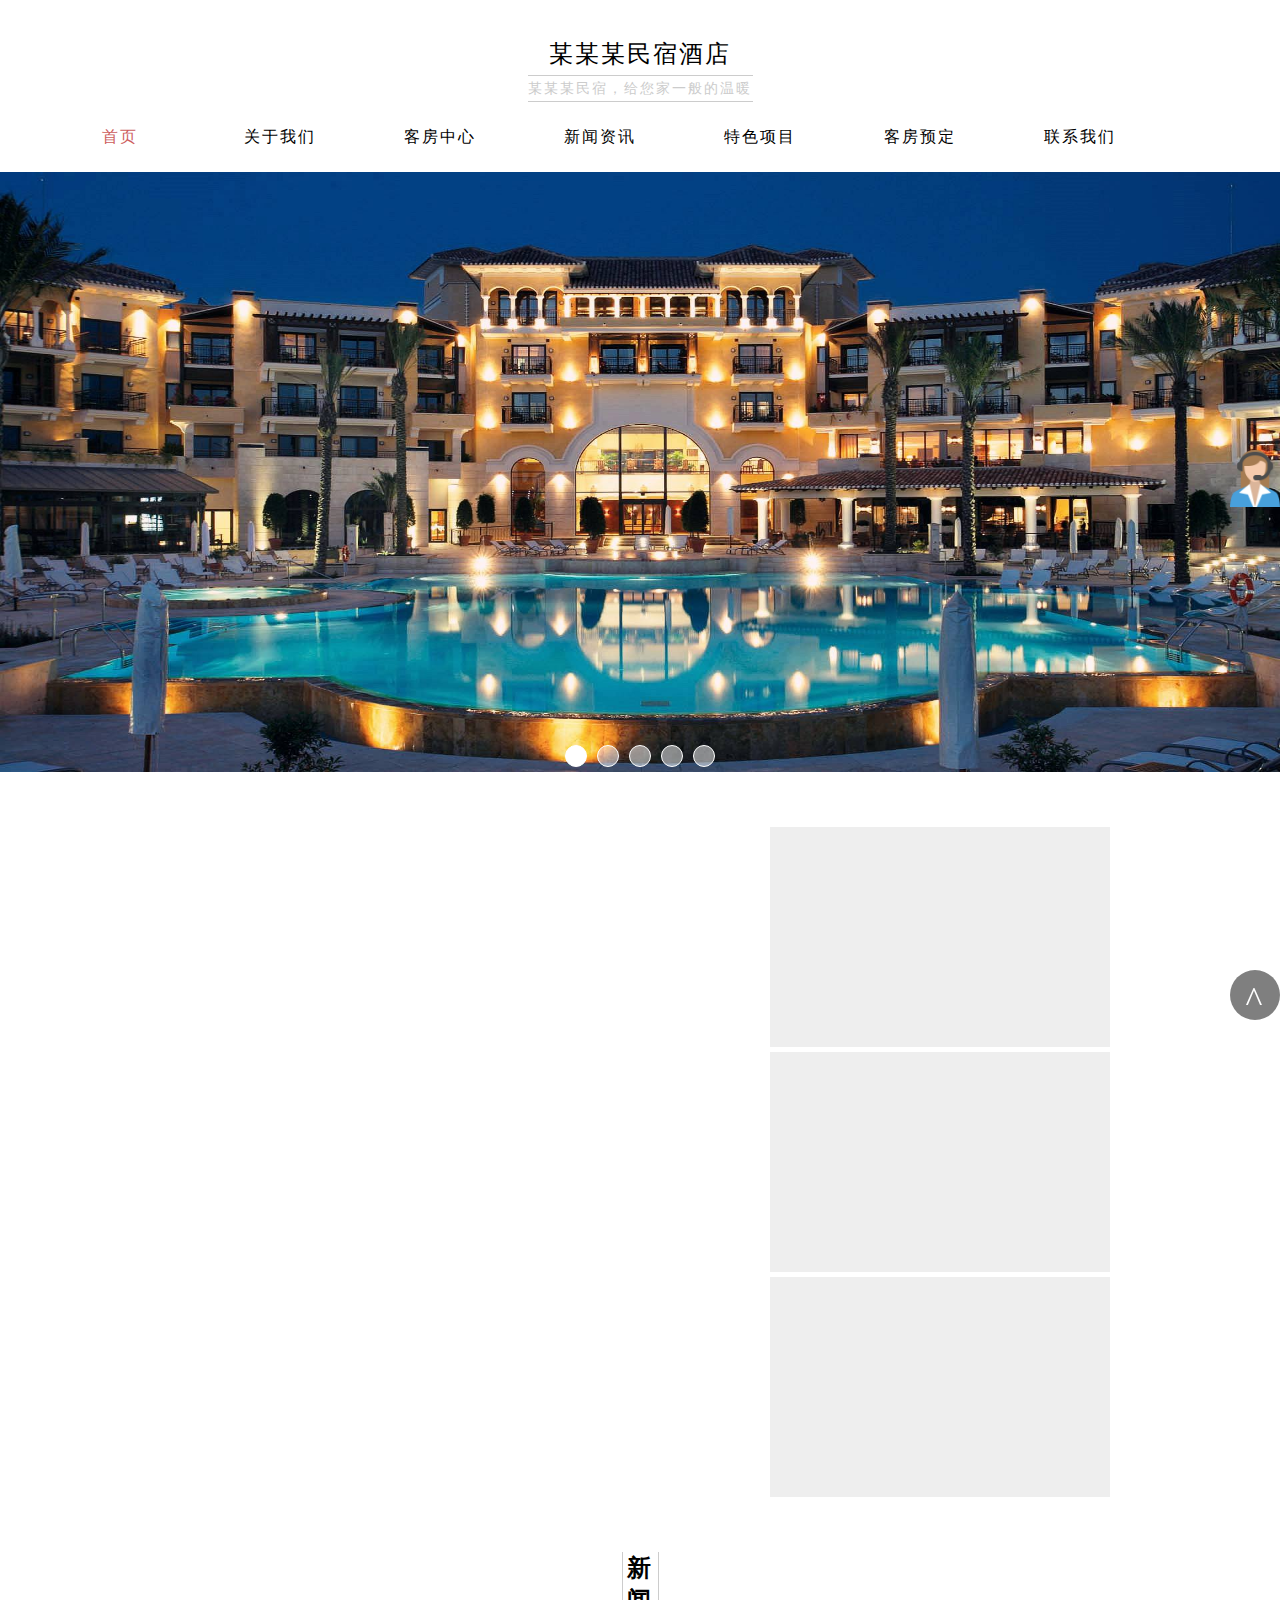
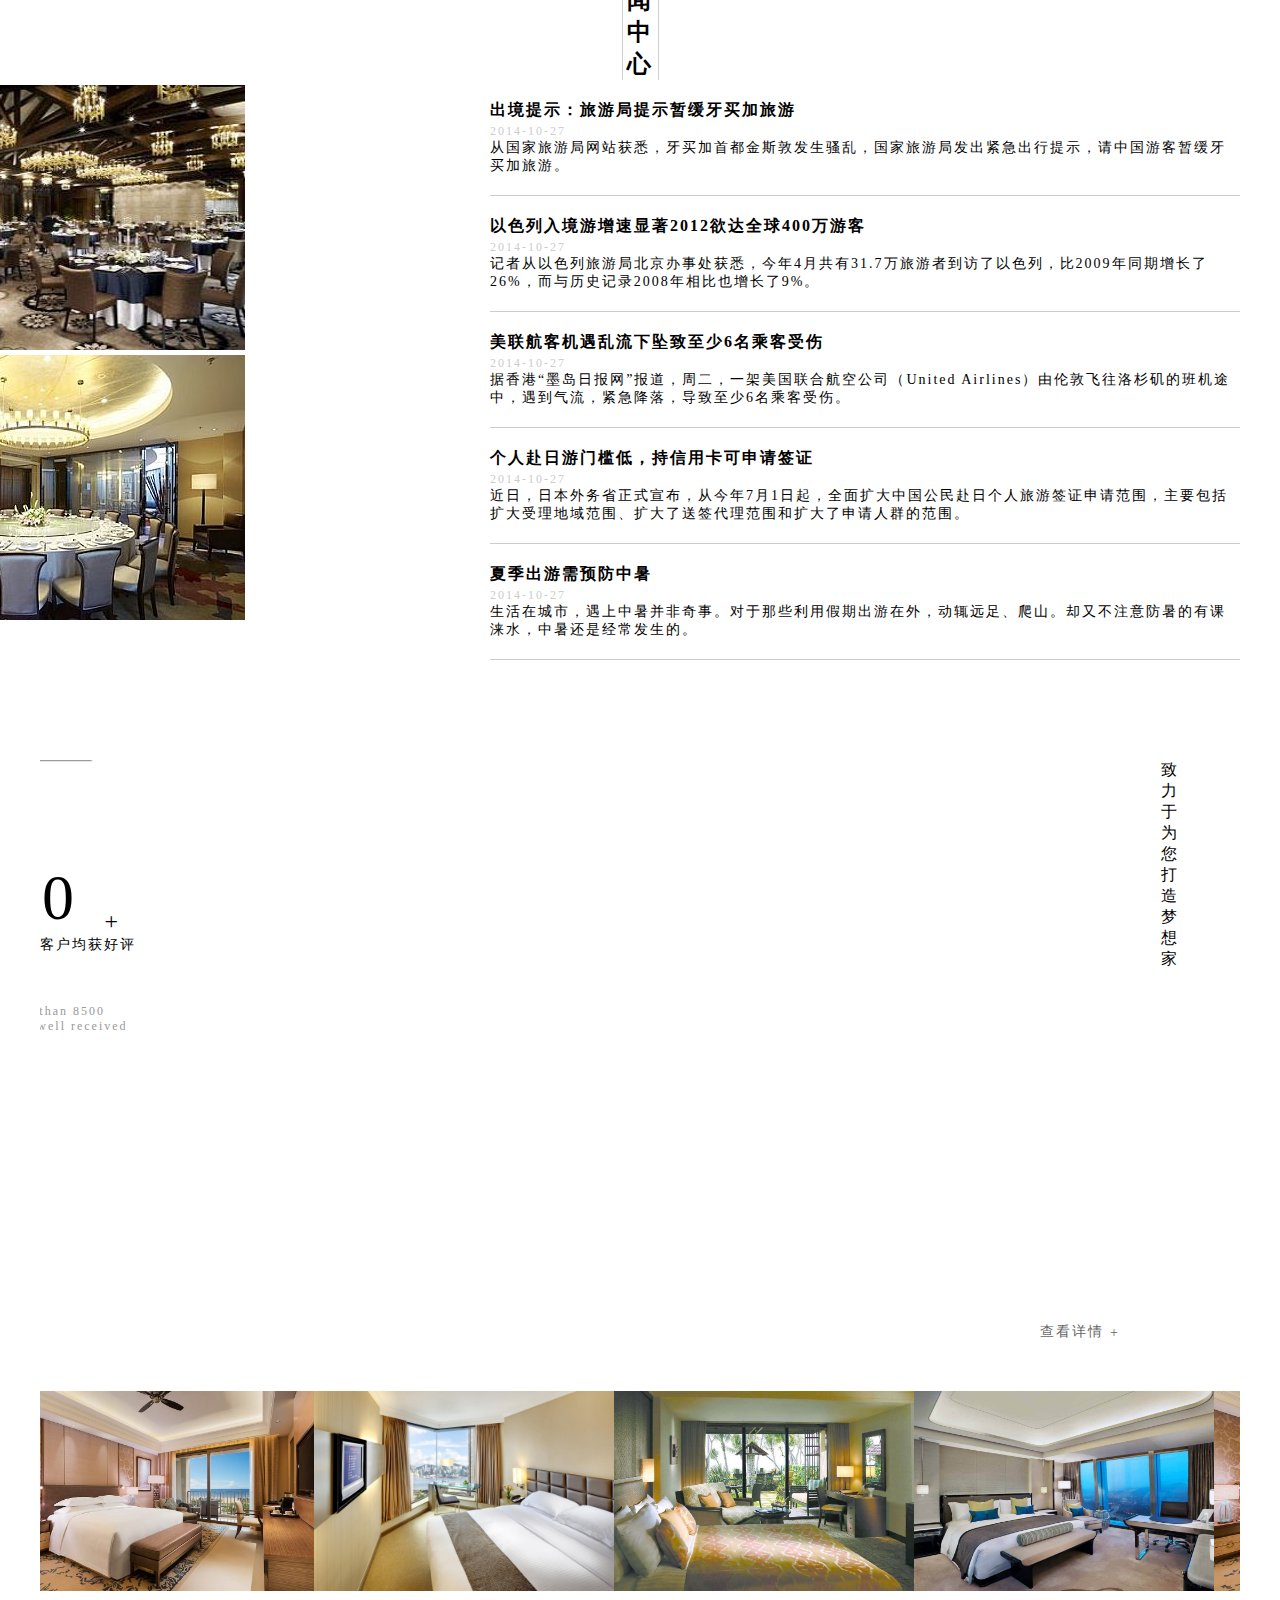
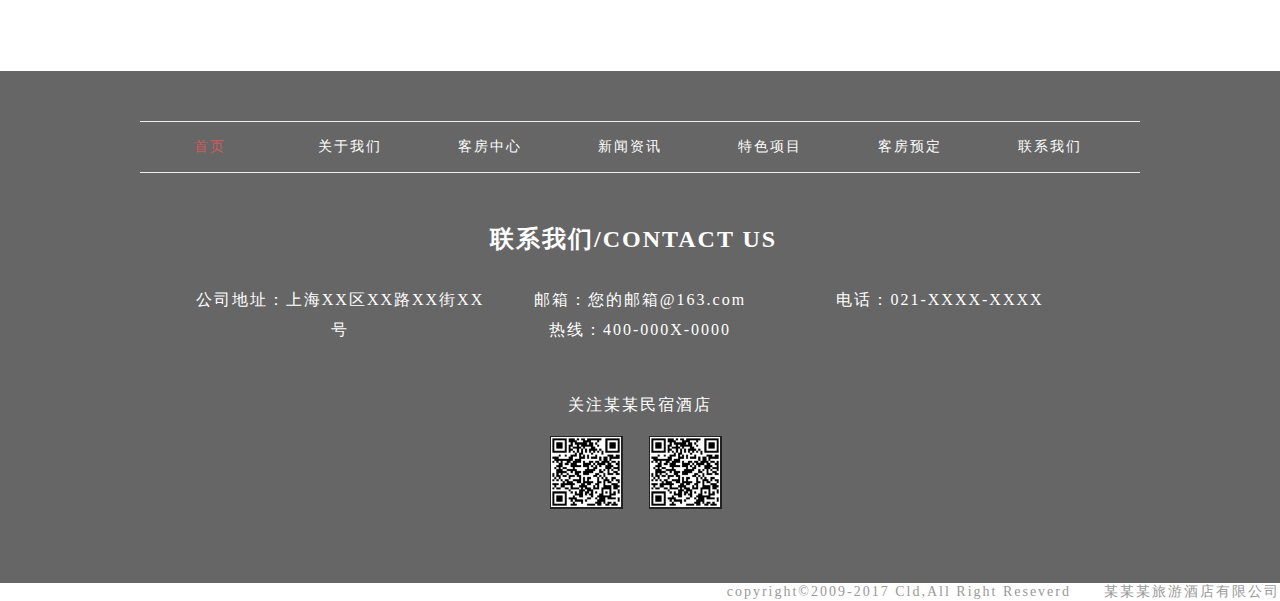
==== html/index.html @ 6bd2a967 "酒店项目" ====
<!DOCTYPE html>
<html>
	<head>
		<meta charset="UTF-8">
		<title></title>
		<link rel="stylesheet" type="text/css" href="../css/public.css"/>
		<link rel="stylesheet" href="../css/index.css" />
		<link rel="stylesheet" type="text/css" href="../css/hover.css"/>
		<script type="text/javascript" src="../js/public-index.js"></script>
		<script type="text/javascript" src="../js/move.js"></script>
		<script src="../js/jquery-3.2.1.min.js"></script>
		<script type="text/javascript" src="../js/index.js"></script>
			
		
	</head>
	<body>
		<div class="head clearfix">
			<div class="logo">
				<a href="index.html"><img src="../images/hotel.png" alt="" /></a>
				<h4>某某某民宿酒店</h4>
				<p>某某某民宿，给您家一般的温暖</p>
			</div>
			
		</div>
		<nav class="clearfix">
				<ul class="clearfix">
					<li><a href="index.html">首页</a></li>
					<li><a href="about.html" target="_blank">关于我们</a></li>
					<li><a href="roomscenter.html" target="_blank">客房中心</a></li>
					<li><a href="newscenter.html" target="_blank">新闻资讯</a></li>
					<li><a href="specialmain.html" target="_blank">特色项目</a></li>
					<li><a href="bookrooms.html" target="_blank">客房预定</a></li>
					<li><a href="context.html" target="_blank">联系我们</a></li>
				</ul>
				
		</nav>
		<div class="banner">
			<ul>
				<li style="opacity: 1;"><img src="../images/banner1.jpg" alt="" /></li>
				<li><img src="../images/banner2.jpg" alt="" /></li>
				<li><img src="../images/banner3.jpg" alt="" /></li>
				<li><img src="../images/banner4.jpg" alt="" /></li>
				<li><img src="../images/banner5.jpg" alt="" /></li>
			</ul>
			<ol>
				<li class="active"></li>
				<li></li>
				<li></li>
				<li></li>
				<li></li>
			</ol>
			<span>&lt;</span>
			<span>&gt;</span>
		</div>
		
		<span class="point hvr-bob">^</span>
		<span class="skefu">
			<img src="../images/kefu.png"/ width="50px">
		</span>
		<span class="service clearfix">
			<span>
				<img src="../images/kefu.png"/ width="80px">
			</span>
			<p>客服咨询</p>
		</span>
		<div class="dialogue">
			<div class="dText">
				<!--<p>我要说的话我要说的话我要说的话我要说的话我要说的话我要说的话我要说的话我要说的话我要说的话</p>-->
			</div>
			<input type="text" />
			<div class="buttons">
				<button>发送</button><button>关闭</button>
			</div>
			
		</div>
		<div class="content clearfix">
			<div class="top clearfix">
				<ul>
					<li class="picsdown">
						
						<img src="../images/pic1.jpg" alt="" />
						<img src="../images/pic2.jpg" alt="" />
						
					</li>
					<li class="picsdown">
						
						<img src="../images/pic3.jpg" alt="" />
						<img src="../images/pic4.jpg" alt="" />
						
					</li>
					<li class="picsdown">
						
						<img src="../images/pic5.jpg" alt="" />
						<img src="../images/pic6.jpg" alt="" />
						
					</li>
					<!--这里用3D轮播图吧-->
				</ul>
				<ol>
					<li><a href="">客房推荐</a><p>PRODUCT RECOMMENDATION</p></li>
					<li><a href="">关于我们</a><p>ABOUT US</p></li>
					<li><a href="">特色项目</a><p>SPECIAL PROJECT</p></li>
				</ol>
			</div>
			
			<div class='middle clearfix'>
				<h4>新闻中心</h4>
				<div class="left">
					<img src="../images/pic10.jpg" alt="" />
					<img src="../images/pic11.jpg" alt="" />
				</div>
				<div class="right">
					<ol>
						<li>
							<a href=""><h4>出境提示：旅游局提示暂缓牙买加旅游</h4></a>
							<time>2014-10-27</time>
							<p>从国家旅游局网站获悉，牙买加首都金斯敦发生骚乱，国家旅游局发出紧急出行提示，请中国游客暂缓牙买加旅游。</p>
							
						</li>
						<li>
							<a href=""><h4>以色列入境游增速显著2012欲达全球400万游客</h4></a>
							<time>2014-10-27</time>
							<p>记者从以色列旅游局北京办事处获悉，今年4月共有31.7万旅游者到访了以色列，比2009年同期增长了26%，而与历史记录2008年相比也增长了9%。</p>
							
						</li>
						<li>
							<a href=""><h4>美联航客机遇乱流下坠致至少6名乘客受伤</h4></a>
							<time>2014-10-27</time>
							<p>据香港“墨岛日报网”报道，周二，一架美国联合航空公司（United Airlines）由伦敦飞往洛杉矶的班机途中，遇到气流，紧急降落，导致至少6名乘客受伤。</p>
						</li>
						<li>
							<a href=""><h4>个人赴日游门槛低，持信用卡可申请签证</h4></a>
							<time>2014-10-27</time>
							<p>近日，日本外务省正式宣布，从今年7月1日起，全面扩大中国公民赴日个人旅游签证申请范围，主要包括扩大受理地域范围、扩大了送签代理范围和扩大了申请人群的范围。</p>
						</li>
						<li>
							<a href=""><h4>夏季出游需预防中暑</h4></a>
							<time>2014-10-27</time>
							<p>生活在城市，遇上中暑并非奇事。对于那些利用假期出游在外，动辄远足、爬山。却又不注意防暑的有课涞水，中暑还是经常发生的。</p>
						</li>
					</ol>
				</div>
				
			</div>
			<div class="bottom clearfix">
					<div class="left">
						<hr width="50px" size="1"/>
						<span><p>ABOUT US</p><h4>品牌的故事</h4></span>
						<div class="font">
							<p>8500</p>
							<span>服务8500多个客户均获好评</span>
							<p>Services more than 8500 <br />customers are well received</p>
						</div>
						<canvas id="" width="150px" height="150px"></canvas>
					</div>
					<div class="middle">
						<div class="imgs clearfix">
							<span>
								<span>
									<img src="../images/06.jpg"/>
								</span>
								<span>
									<img src="../images/09.jpg"/>
								</span>
								
							</span>
							<span>
								<img src="../images/03.jpg"/>
							</span>
							
						</div>
						
						
						<p>坐落在“全国工业旅游示范点”的XX集团公司，是集旅游观光、餐饮、住宿、会议接待，商务活动等三星级涉外酒店（现在正在积极申报四星）。
							酒店整个建筑为仿古庭院式建筑，占地一万三千二百平方米，酒店开业十多年来，始终瞄准向国内一流酒店学习，通过科学管理，培养了一大批管理人才，取得了不菲的成绩。
							XX酒店曾被国家旅游局评为“全国最佳质量星级酒店”。
						</p>
						<a href="notfound.html" target="_blank">查看详情</a>
					</div>
					<div class="right">
						<span>
								<p>致力于为您打造梦想家</p>
								<!--<p>L E A D E R S H I P&nbsp; P O S I T I O N</p>-->
						</span>
					</div>
			</div>
			
			<div class="pics">
				<ul>
					<li><img src="../images/pic12.jpg" alt="" /></li>
					<li><img src="../images/pic13.jpg" alt="" /></li>
					<li><img src="../images/pic14.jpg" alt="" /></li>
					<li><img src="../images/pic15.jpg" alt="" /></li>
				</ul>
			</div>
		</div>
		
		
		
		<div class="footer">
			<ul class="clearfix">
				<li><a href="index.html">首页</a></li>
				<li><a href="about.html" target="_blank">关于我们</a></li>
				<li><a href="roomscenter.html" target="_blank">客房中心</a></li>
				<li><a href="newscenter.html" target="_blank">新闻资讯</a></li>
				<li><a href="specialmain.html" target="_blank">特色项目</a></li>
				<li><a href="bookrooms.html" target="_blank">客房预定</a></li>
				<li><a href="context.html" target="_blank">联系我们</a></li>
			</ul>
			<h4>联系我们/CONTACT US</h4>
			<ol class="clearfix">
				<li>公司地址：上海XX区XX路XX街XX号</li>
				<li>邮箱：您的邮箱@163.com</li>
				<li>电话：021-XXXX-XXXX</li>
				<li>热线：400-000X-0000</li>
			</ol>	
			<div class="erweima">
				<p>关注某某民宿酒店</p>
				<span>
					<img src="../images/erweima.png"/>
					<img src="../images/erweima.png"/>
				</span>
			</div>
			
			
		</div>
		<div class="bottom">
			<p>copyright&copy;2009-2017 Cld,All Right Reseverd&nbsp;&nbsp;&nbsp;&nbsp;&nbsp;&nbsp;某某某旅游酒店有限公司</p>
		</div>
		
		
	</body>
</html>
---- css/public.css ----
*{
	margin:0;
	padding:0;
	list-style: none;
	text-decoration: none;
	font-family: "微软雅黑";
	letter-spacing: 2px;
}
.head{
	width:1200px;
	margin:10px auto;
}
.clearfix:after{
	content: '';
	display: block;
	clear: both;
}
.clearfix{
	*zoom:1;
}
.logo{
	width: 300px;
	margin:20px auto;
	text-align: center;
}
.logo>a>img{
	width:70px;
	
}
.logo>h4{
	font-size:24px;
	font-weight: normal;
}
.logo>p{
	width:225px;
	height:25px;
	line-height: 25px;
	border-top:1px solid #ccc ;
	border-bottom:1px solid #ccc ;
	color:#ccc;
	font-size: 14px;
	margin:5px auto;
}
nav{
	width:100%;
	height:50px;
	background:#fff;
	z-index: 999;
}
.navactive{
	box-shadow: 0 0 5px 5px #ccc;
	position: fixed;
	top:0;
	left:0;
}
nav ul{
	width:1200px;
	height:30px;
	margin:10px auto;
}
nav ul>li{
	width:100px;
	height:30px;
	float:left;
	text-align: center;
	line-height: 30px;
	margin:0 30px;
	cursor: pointer;
}
nav ul>li>a{
	color:#000;
}

nav ul>li:hover a{
	color:indianred;
}
.banner,.banner>ul{
	width:100%;
	height:600px;
	position: relative;
}

.banner>ul>li{
	width:100%;
	height: 600px;
	position: absolute;
	top:0;
	left:0;
	opacity: 0;
	transition: 1s;
}
.banner>ul>li>img{
	display: block;
	width:100%;
	height:600px;
}
.banner>ol{
	position: absolute;
	bottom:0;
	left:50%;
	margin-left:-80px;
}
.banner>ol>li{
	width:20px;
	height:20px;
	border:1px solid #fff;
	border-radius: 50%;
	background-color: rgba(255,255,255,.5);
	float: left;
	margin:5px;
	cursor: pointer;
	
}
.banner>ol>.active{
	color:red;
	background: #fff;
}
.banner>span{
	display: block;
	width:50px;
	height:50px;
	text-align: center;
	line-height: 50px;
	font-size: 24px;
	border-radius: 50%;
	background-color: rgba(255,255,255,.5);
	color:#fff;
	position: absolute;
	top:50%;
	margin-top:-40px;
	cursor: pointer;
	opacity: 0;
	transition: 1s;
}
.banner>span::selection{
	background: transparent;
}
.banner>span:nth-of-type(1){
	left:0;
}
.banner>span:nth-of-type(2){
	right:0;
}
.banner>span:hover{
	animation: move 0.5s linear;
}
@keyframes move{
	0%{
		margin-top:-40px;
	}
	25%{
		margin-top:-20px;
	}
	50%{
		margin-top:-40px;
	}
	75%{
		margin-top:-60px;
	}
	100%{
		margin-top:-40px;
	}
}
.point{
	display: block;
	cursor: pointer;
	width:50px;
	height:50px;
	border-radius: 50%;
	text-align: center;
	line-height: 60px;
	font-size:36px;
	color:#fff;
	background: rgba(0,0,0,.5);
	position:fixed;
	right:0;
	bottom:-120px;
	transition: 0.5s;
}
.service{
	display: block;
	width:180px;
	height:150px;
	position: fixed;
	right:-180px;
	top:50%;
	margin-top:50px;
	background-color: #fff;
	cursor: pointer;
	z-index: 999;
}
.service>p{
	display: block;
	width:120px;
	margin:10px auto;
	text-align: center;
	color:#48a0dc;
	font-size: 24px;
}

.service>p:hover{
	background: #48a0dc;
	color:#fff;
}
.service>span{
	display: block;
	width:80px;
	margin:0 auto;
	margin-top:10px;
}
.skefu{
	display: block;
	width:50px;
	height:57px;
	position: fixed;
	right:0px;
	top:50%;
	z-index: 999;
}
.skefu>img{
	width:50px;
	height:57px;
	position: fixed;
	right:0px;
	top:50%;
}
.dialogue{
	width:300px;
	height:400px;
	background-color: #fff;
	position: fixed;
	right:200px;
	bottom:20px;
	z-index: 999;
	display: none;
}
.dialogue>.dText{
	width:300px;
	height:300px;
	border:1px solid #999;
	box-sizing: border-box;
	overflow: hidden;
	overflow-y: scroll;
}
.dialogue>.dText>p{
	width:250px;
	line-height: 30px;
	border:1px solid #999;
	float:right;
	margin-bottom:5px;
}
.dialogue>input{
	width:300px;
	height:60px;
	border:1px solid #999;
	box-sizing: border-box;
	font-size: 16px;
	margin-top:2px;
}
.dialogue>.buttons{
	width:90px;
	height:50px;
	margin-top:2px;
	float: right;
}
.dialogue>.buttons>button{
	width:45px;
	height:30px;
	text-align: center;
}

.footer{
	background-color: #666;
	color:#fff;
	overflow: hidden;
}
.footer>ul{
	border-top:1px solid #eee;
	border-bottom:1px solid #eee;
	width:1000px;
	margin:50px auto;
}
.footer>ul li{
	width:80px;
	height:50px;
	font-size: 14px;
	float:left;
	text-align: center;
	line-height: 50px;
	margin:0 30px;
	cursor: pointer;
}
.footer>ul li>a{
	color:#fff;
}
.footer>ul li:hover a{
	color:indianred;
}

.footer>h4{
	width: 300px;
	margin:30px auto;
	font-size: 24px;
}
.footer>ol{
	width:900px;
	margin:0 auto;
}
.footer>ol li{
	width:300px;
	height:30px;
	text-align: center;
	line-height: 30px;
	float:left;
	
}
.footer>ol li:nth-last-of-type(1){
	width:900px;
}
.footer .erweima{
	width:200px;
	margin:50px auto;
}
.footer .erweima>p{
	text-align: center;
}
.footer .erweima>span{
	display: block;
	
}
.footer .erweima>span img{
	margin:20px 10px;
}
.bottom>p{
	font-size: 14px;
	color:#999;
	float:right;
}
---- css/index.css ----
nav ul>li:nth-of-type(1) a{
	color:indianred;
}
.footer>ul li:nth-of-type(1)>a{
	color:indianred;
}
.content{
	width:1200px;
	margin:30px auto;
	
}
.content>.top{
	width:940px;
	height:680px;
	margin:50px auto;
	overflow: hidden;
}
.content>.top ul,.content>.top ol{
	float: left;
	height:680px;
}
.content>.top ul{
	width:600px;
}
.content>.top ol{
	width:340px;
}
.content>.top ul li{
	width:600px;
	height:220px;
	margin:5px 0;
	overflow: hidden;
	transform: translateX(-600px)
}
.content>.top ul .limove{
	animation: limove 1s linear 1;
	transform: translateX(0px)
}
@keyframes limove{
	from{
		transform: translateX(-600px) translateY(30px) rotate(30deg);
	}
	to{
		transform: translateX(0px) translateY(0px) rotate(0deg);
	}
}
.content>.top ul li>img{
	width:600px;
	height:220px;
	display: block;
}
.content>.top ol li{
	width:340px;
	height:220px;
	overflow: hidden;
	margin:5px 0;
	background: #eee;
	text-align: center;
	cursor: pointer;
	transition: 0.5s;
	overflow: hidden;
}
.content>.top ol li:hover{
	background-color: #fff;
}
.content>.top ol li>a{
	display: block;
	width:10px;
	margin:30px auto;
	color:#000;
	font-size: 20px;
	transform: translateX(200px);
}
.content>.top ol li>.amove{
	animation: pmove 1s linear 1;
	transform: translateX(0px)
}
.content>.top ol li>a:hover{
	color:#a06f6a;
}
.content>.top ol li>p{
	font-size: 12px;
	color:#a06f6a;
	transform: translateX(300px);
}
.content>.top ol li>.pmove{
	animation: pmove 1.5s linear 1;
	transform: translateX(0px)
}
@keyframes pmove{
	from{
		transform: translateX(300px) translateY(30px);
	}
	to{
		transform: translateX(0px) translateY(0px);
	}
}
.content>.middle{
	margin:30px 0;
}
.content>.middle>h4{
	width:35px;
	text-align: center;
	font-size: 24px;
	border-left: 1px solid #ccc;
	border-right: 1px solid #ccc;
	margin:0 auto;
	
}
.content>.middle>.h4move{
	animation: h4move 2s linear 1;
}
@keyframes h4move{
	from{
		transform: translateY(-50px) rotateY(360deg);
	}
	to{
		transform: translateY(0px) rotateY(0deg);
	}
}
.content>.middle>.left{
	width:400px;
	float: left;
	transform: translateX(-200px);
}
.content>.middle>.quan{
	animation: quan 2s linear 1;
	transform: translateX(0px);
}
.content>.middle>.left>img:nth-of-type(1):hover{
	transform: rotateY(180deg);
}
.content>.middle>.left>img:nth-of-type(2):hover{
	transform: rotateY(180deg);
}
@keyframes quan{
	from{
		 transform: translateX(-200px) rotateY(360deg);
	}
	to{
		transform: translateX(0px) rotateY(0deg);
	}
}
.content>.middle>.left>img{
	width:400px;
	height:265px;
	display: block;
	margin:5px;
	transition:1s;
}
.content>.middle>.right{
	width:750px;
	margin-left:50px;
	float: left;
}
.content>.middle>.right>ol>li{
	height:95px;
	margin-top:20px;
	border-bottom: 1px solid #ccc;
}
.content>.middle>.right>ol>li>a{
	color:#000;
}
.content>.middle>.right>ol>li>a:hover{
	color:indianred;
}
.content>.middle>.right>ol>li>time{
	font-size: 12px;
	color:#ccc;
}
.content>.middle>.right>ol>li>p{
	font-size: 14px;
}
.content>.bottom{
	margin-top:100px;
}
.content>.bottom>.left{
	width:300px;
	float:left;
	overflow: hidden;
}
.content>.bottom>.left>hr{
	color:#000;
	box-shadow: 0 0 1px #000;
}
.content>.bottom>.left>span{
	display: block;
	width:300px;
	height:50px;
	line-height: 50px;
	transform: translateY(-450px);
}
.content>.bottom>.left>.updown{
	animation: updown 3s linear 1;
	transform: translateY(0px);
}
.content>.bottom>.left>span>p{
	font-size: 14px;
	float: left;
	margin:5px 10px;
}
.content>.bottom>.left>span>h4{
	font-size: 18px;
	float: left;
}
.content>.bottom>.left>.font{
	margin:50px 0;
	transform: translateX(-100px);
	
}
.content>.bottom>.left>.fontmove{
	animation: fontmove 3s linear 1;
	transform: translateX(0px);
}
@keyframes fontmove{
	from{
		transform: translateX(-100px);
	}
	to{
		transform: translateX(0px);
	}
}
.content>.bottom>.left>.font>p:nth-of-type(1){
	font-size: 64px;
	position: relative;
	width:180px;
}
.content>.bottom>.left>.font>p:nth-of-type(1):after{
	content: '+';
	display: block;
	font-size: 24px;
	position: absolute;
	right:0;
	bottom:0;
}
.content>.bottom>.left>.font>span{
	font-size: 14px;
}
.content>.bottom>.left>.font>p:nth-of-type(2){
	color:#999;
	font-size: 12px;
	margin:50px 0;
}
.content>.bottom>.middle{
	width:780px;
	float:left;
	overflow: hidden;
	
}
.content>.bottom>.middle>.imgs{
	width:780px;
	height:421px;
	transform: translateY(-450px);
}
.content>.bottom>.middle>.updown{
	animation: updown 3s linear 1;
	transform: translateY(0px);
}
.content>.bottom>.middle>.imgs>span{
	float:left;
	margin:1px;
	transition: 1s;
	overflow: hidden;
}
.content>.bottom>.middle>.imgs>span:nth-of-type(1){
	display: inline-block;
	width:337px;
	margin-top:50px;
}
.content>.bottom>.middle>.imgs>span>span{
	display: block;
	float:right;
	overflow: hidden;
	transition: 1s;
}
.content>.bottom>.middle>.imgs>span:nth-of-type(1)>span:nth-of-type(1){
	display: block;
	width:214px;
	overflow: hidden;
}
.content>.bottom>.middle>.imgs>span:nth-of-type(1)>span:nth-of-type(2){
	display: block;
	width:337px;
	overflow: hidden;
}
.content>.bottom>.middle>.imgs>span:nth-of-type(2)>img{
	width:421px;
}
.content>.bottom>.middle>.imgs>span img{
	transition: 1s;
}
.content>.bottom>.middle>.imgs>span img:hover {
	transform: scale(1.5);
}
.content>.bottom>.middle>p{
	width:800px;
	margin-top:20px;
	color: #666;
	font-size: 14px;
	transform: translateX(-800px);
}
.content>.bottom>.middle>.pfontmove{
	animation: pfontmove 3s linear 1;
	transform: translateX(0px);
}
@keyframes pfontmove{
	from{
		transform: translateX(-800px);
	}
	to{
		transform: translateX(0px);
	}
}
.content>.bottom>.middle>a{
	display: inline-block;
	width:80px;
	font-size: 14px;
	margin-top:50px;
	color:#666;
	float:right;
	position: relative;
}
.content>.bottom>.middle>a:after{
	content: '+';
	display: block;
	position: absolute;
	right:0;
	bottom:0;
}
.content>.bottom>.right{
	width:80px;
	float:left;
}
.content>.bottom>.right>span{
	display: inline-block;
	width:40px;
	float:right;
}
.content>.bottom>.right>span>p{
	width:20px;
	float:left;
	text-align: center;
}
/*.content>.bottom>.middle>.imgs>span:nth-of-type(3)>p:nth-of-type(2){
	width:10px;
	font-size: 12px;
}*/


.content>.pics{
	width:1200px;
	height:200px;
	margin:50px 0;
	position: relative;
	overflow: hidden;
}
.content>.pics>ul{
	position: absolute;
	top:0;
	left:0;
}
.content>.pics>ul>li{
	width:300px;
	float: left;
}
.content>.pics>ul>li>img{
	width:300px;
	height:200px;
	display: block;
}
@keyframes updown{
	from{
		transform: translateY(-450px);
	}
	to{
		transform: translateY(0px);
	}
}
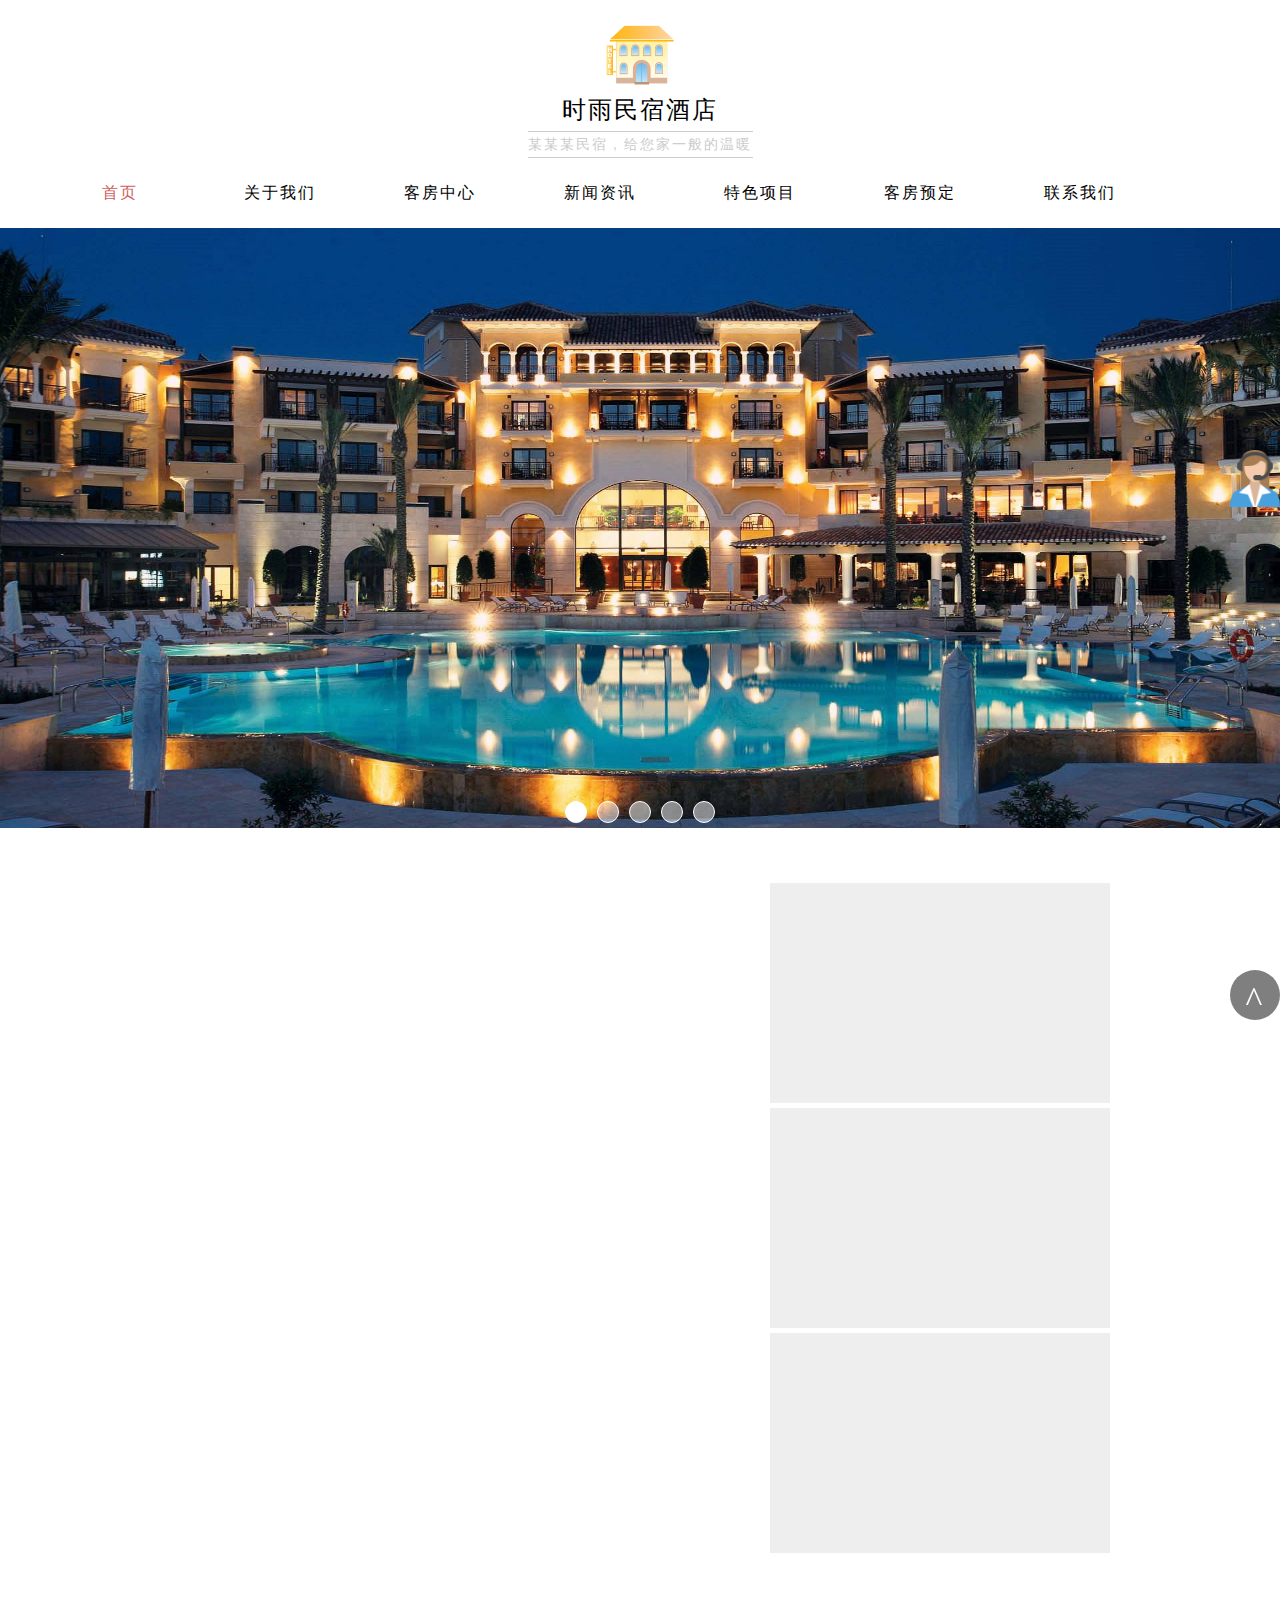
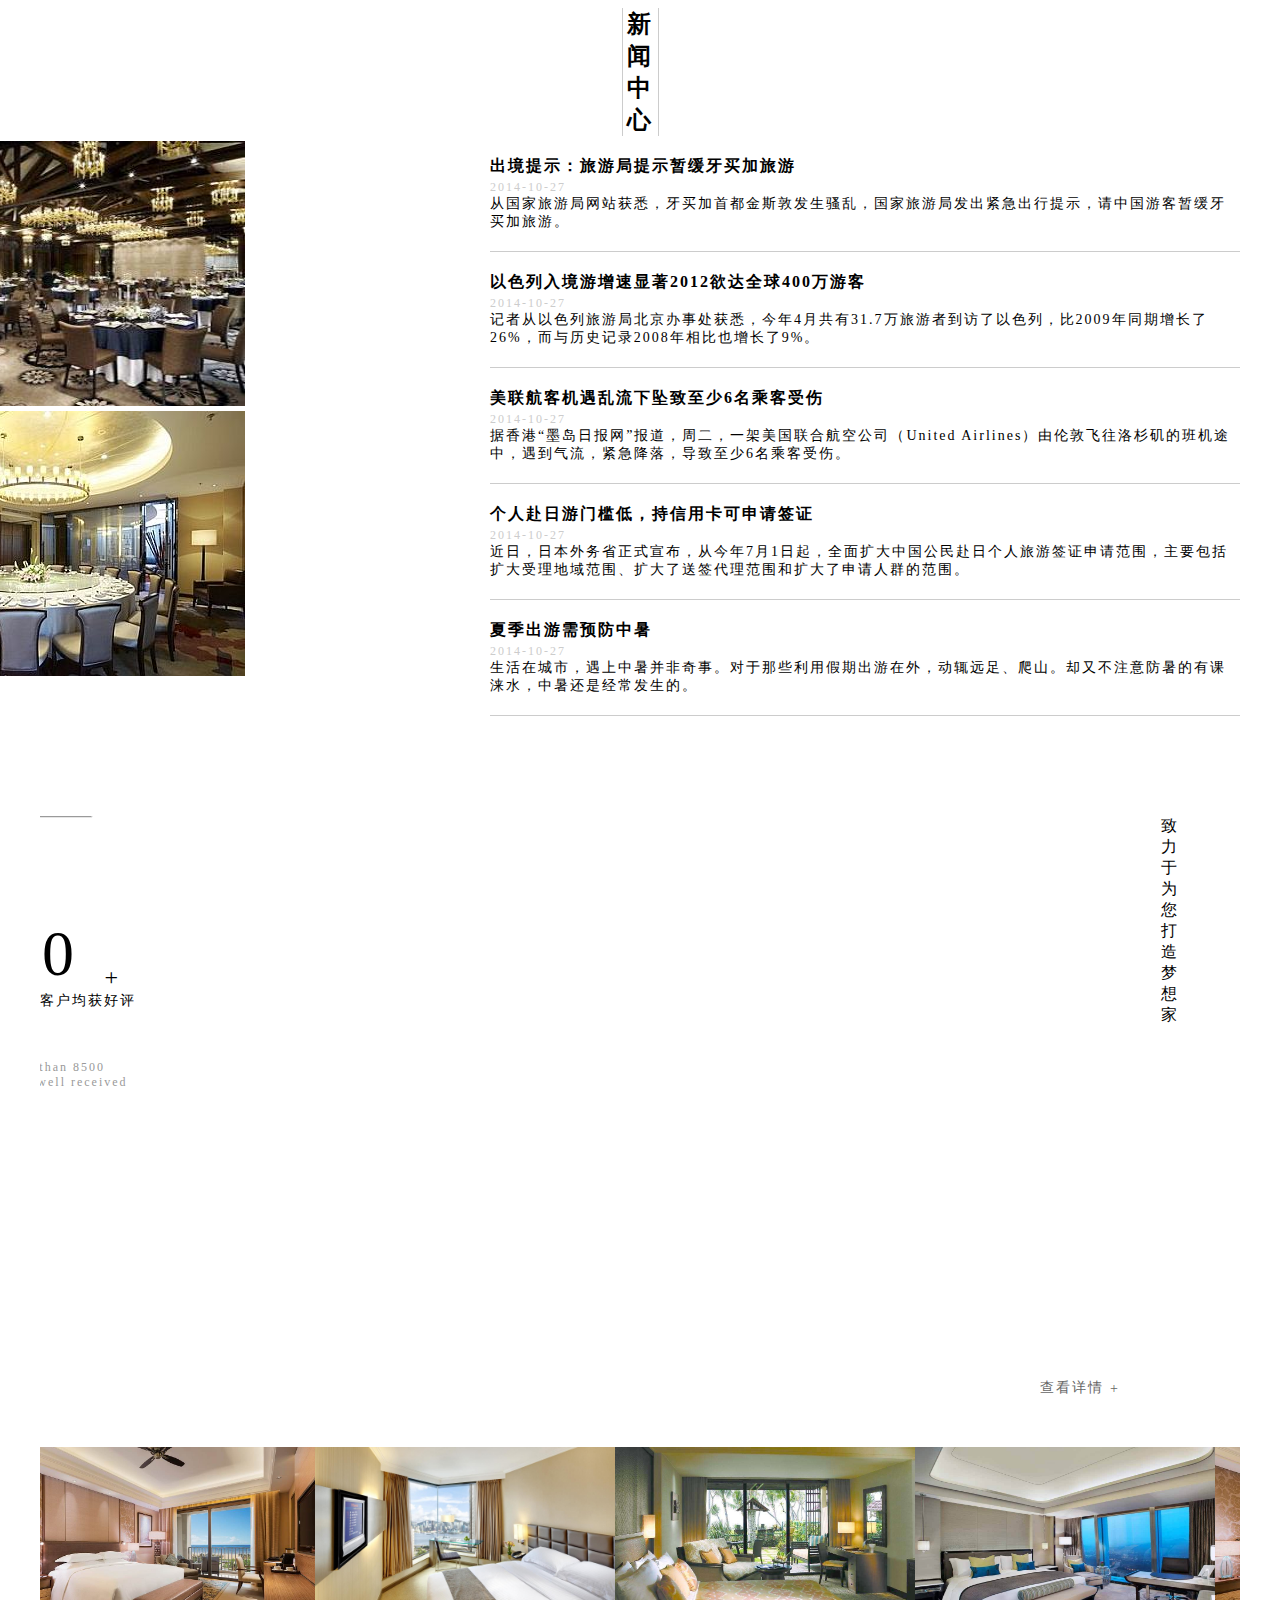
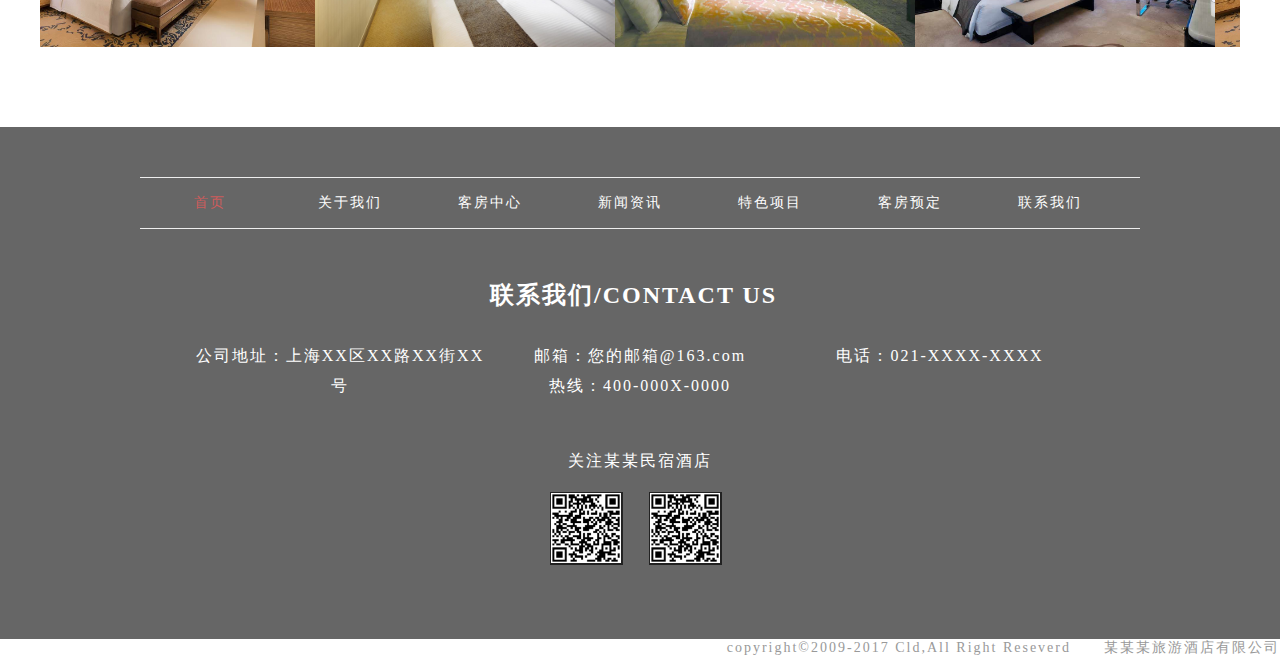
==== commit 05fee30e: "修改胰腺癌" ====
--- a/html/index.html
+++ b/html/index.html
@@ -16,8 +16,8 @@
 	<body>
 		<div class="head clearfix">
 			<div class="logo">
-				<a href="index.html"><img src="../images/hotel.png" alt="" /></a>
-				<h4>某某某民宿酒店</h4>
+				<a href="index.html"><img src="../images/Hotel.png" alt="" /></a>
+				<h4>时雨民宿酒店</h4>
 				<p>某某某民宿，给您家一般的温暖</p>
 			</div>
 			
